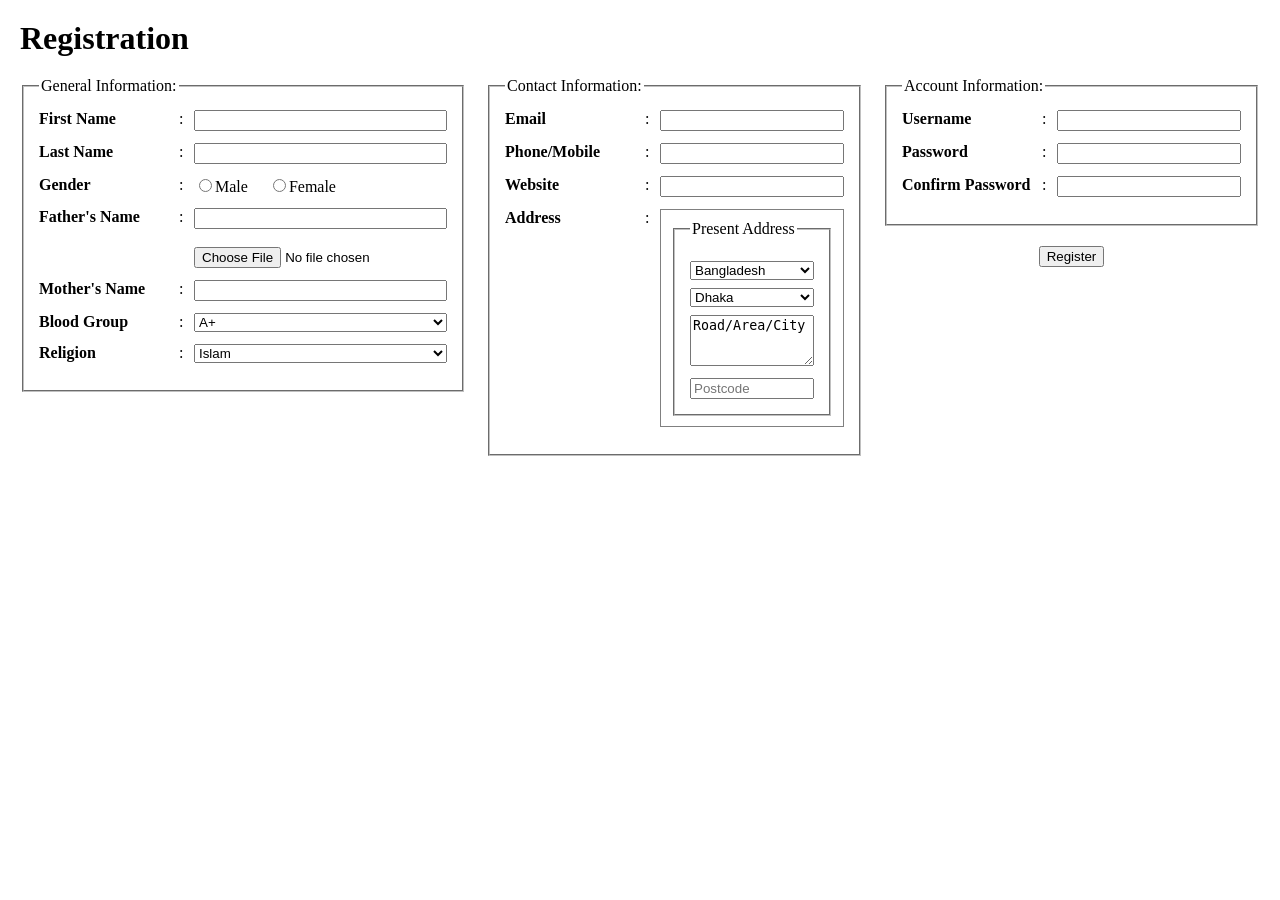
==== CSS/index.html @ 97579cf8 "CSS added" ====
<!DOCTYPE html>
<html>
<head>
<title>Registration</title>
 
<link rel="stylesheet"href="style.css">
 
</head>
 
<body>
 
<h1><b>Registration</b></h1>
 
<div class="container">
 
    <fieldset>
 
        <legend>General Information:</legend>
 
        <div class="form-group">
            <label><b>First Name</b></label>
            <span>:</span>
            <input type="text">
        </div>
 
        <div class="form-group">
            <label><b>Last Name</b></label>
            <span>:</span>
            <input type="text">
        </div>
 
        <div class="form-group">
            <label><b>Gender</b></label>
            <span>:</span>
 
            <div class="radio-group">
                <label><input type="radio" name="gender">Male</label>
                <label><input type="radio" name="gender">Female</label>
            </div>
        </div>
 
        <div class="form-group">
            <label><b>Father's Name</b></label>
            <span>:</span>
 
            <div>
                <input type="text"><br><br>
                <input type="file">
            </div>
        </div>
 
        <div class="form-group">
            <label><b>Mother's Name</b></label>
            <span>:</span>
            <input type="text">
        </div>
 
        <div class="form-group">
            <label><b>Blood Group</b></label>
            <span>:</span>
 
            <select>
                <option>A+</option>
                <option>A-</option>
                <option>B+</option>
                <option>B-</option>
                <option>AB+</option>
                <option>AB-</option>
                <option>O+</option>
                <option>O-</option>
            </select>
        </div>
 
        <div class="form-group">
            <label><b>Religion</b></label>
            <span>:</span>
 
            <select>
                <option>Islam</option>
                <option>Hinduism</option>
                <option>Christianity</option>
                <option>Buddhism</option>
            </select>
        </div>
 
    </fieldset>
 
    <fieldset>
 
        <legend>Contact Information:</legend>
 
        <div class="form-group">
            <label><b>Email</b></label>
            <span>:</span>
            <input type="email">
        </div>
 
        <div class="form-group">
            <label><b>Phone/Mobile</b></label>
            <span>:</span>
            <input type="text">
        </div>
 
        <div class="form-group">
            <label><b>Website</b></label>
            <span>:</span>
            <input type="text">
        </div>
 
        <div class="form-group">
 
            <label><b>Address</b></label>
            <span>:</span>
 
            <div class="address">
 
                <fieldset>
 
                    <legend>Present Address</legend>
 
                    <select>
                        <option>Bangladesh</option>
                        <option>India</option>
                    </select>
 
                    <br>
 
                    <select>
                        <option>Dhaka</option>
                        <option>Rangpur</option>
                    </select>
 
                    <br>
 
                    <textarea rows="3">Road/Area/City</textarea>
 
                    <br>
 
                    <input type="text" placeholder="Postcode">
 
                </fieldset>
 
            </div>
 
        </div>
 
    </fieldset>
 
    <div>
 
        <fieldset>
 
            <legend>Account Information:</legend>
 
            <div class="form-group">
                <label><b>Username</b></label>
                <span>:</span>
                <input type="text">
            </div>
 
            <div class="form-group">
                <label><b>Password</b></label>
                <span>:</span>
                <input type="password">
            </div>
 
            <div class="form-group">
                <label><b>Confirm Password</b></label>
                <span>:</span>
                <input type="password">
            </div>
 
        </fieldset>
 
        <div class="button">
            <input type="button" value="Register">
        </div>
 
    </div>
 
</div>
 
</body>
</html>
---- CSS/style.css ----
*{
    box-sizing:border-box;
}
 
body{
    margin:20px;
    
}
 
h1{
    margin:0 0 20px 0;
    font-size:32px;
}
 
.container{
    display:grid;
    grid-template-columns:1fr 1fr 1fr;
    gap:20px;
    align-items:start;
}
 
fieldset{
    padding:15px;
}
 
.form-group{
    display:grid;
    grid-template-columns:140px 15px 1fr;
    align-items:start;
    margin-bottom:12px;
}
 
.radio-group{
    display:flex;
    gap:20px;
    align-items:center;
}
 
.address{
    border:1px solid gray;
    padding:10px;
}
 
.address select,
.address textarea,
.address input{
    width:100%;
    margin-top:8px;
}
 
input[type=text],
input[type=password],
input[type=email],
select,
textarea{
    width:100%;
}
 
.button{
    text-align:center;
    margin-top:20px;
}
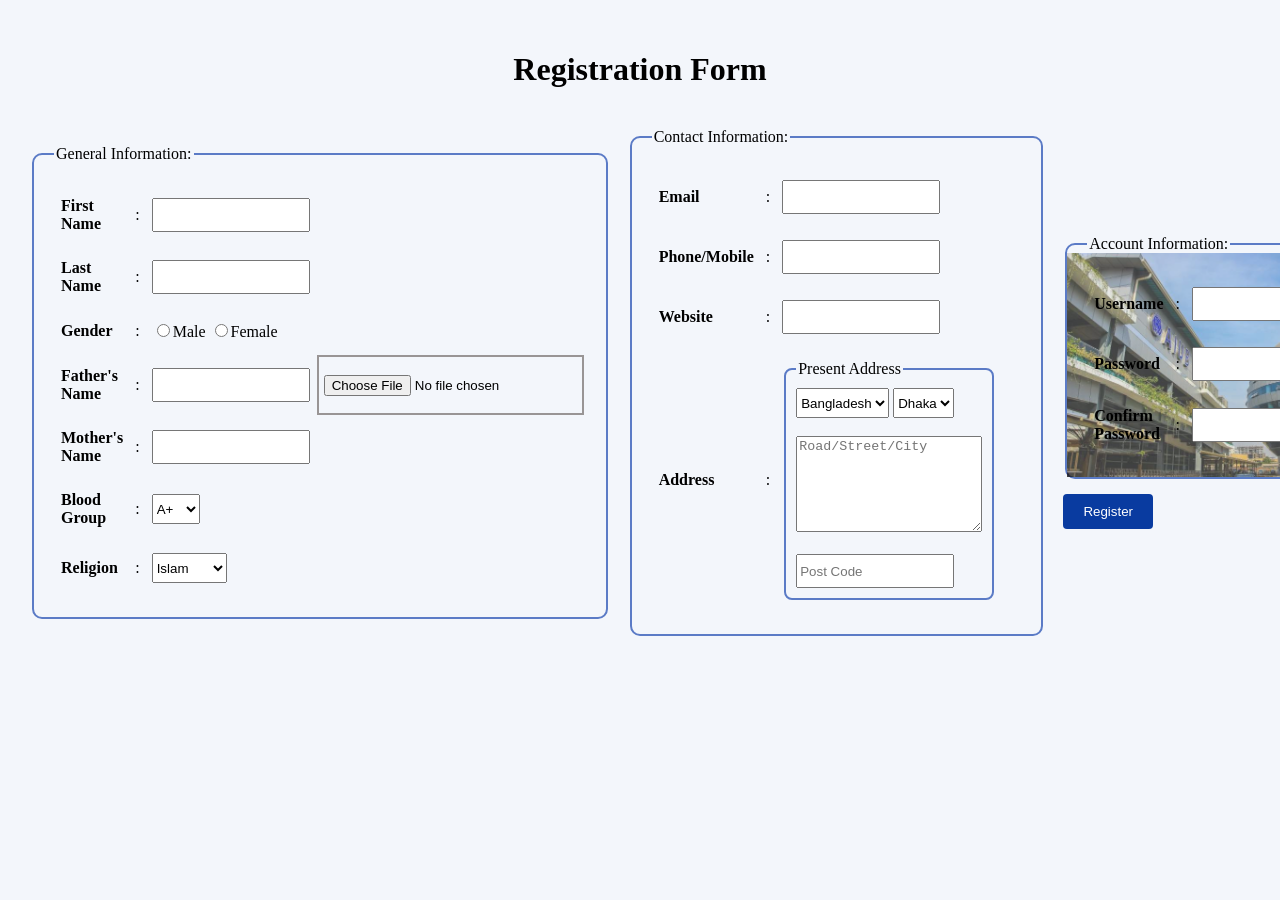
==== commit e2fe6594: "CSS Form Task" ====
--- a/CSS/index.html
+++ b/CSS/index.html
@@ -1,184 +1,203 @@
 <!DOCTYPE html>
-<html>
+<html lang="en">
+ 
 <head>
-<title>Registration</title>
- 
-<link rel="stylesheet"href="style.css">
+<meta charset="UTF-8">
+<meta name="viewport" content="width=device-width, initial-scale=1.0">
+<title>Registration Form</title>
+ 
+<link rel="stylesheet" href="style.css">
  
 </head>
  
 <body>
  
-<h1><b>Registration</b></h1>
+<h1>Registration Form</h1>
  
 <div class="container">
  
-    <fieldset>
- 
-        <legend>General Information:</legend>
- 
-        <div class="form-group">
-            <label><b>First Name</b></label>
-            <span>:</span>
-            <input type="text">
-        </div>
- 
-        <div class="form-group">
-            <label><b>Last Name</b></label>
-            <span>:</span>
-            <input type="text">
-        </div>
- 
-        <div class="form-group">
-            <label><b>Gender</b></label>
-            <span>:</span>
- 
-            <div class="radio-group">
-                <label><input type="radio" name="gender">Male</label>
-                <label><input type="radio" name="gender">Female</label>
-            </div>
-        </div>
- 
-        <div class="form-group">
-            <label><b>Father's Name</b></label>
-            <span>:</span>
- 
-            <div>
-                <input type="text"><br><br>
-                <input type="file">
-            </div>
-        </div>
- 
-        <div class="form-group">
-            <label><b>Mother's Name</b></label>
-            <span>:</span>
-            <input type="text">
-        </div>
- 
-        <div class="form-group">
-            <label><b>Blood Group</b></label>
-            <span>:</span>
- 
-            <select>
-                <option>A+</option>
-                <option>A-</option>
-                <option>B+</option>
-                <option>B-</option>
-                <option>AB+</option>
-                <option>AB-</option>
-                <option>O+</option>
-                <option>O-</option>
-            </select>
-        </div>
- 
-        <div class="form-group">
-            <label><b>Religion</b></label>
-            <span>:</span>
- 
-            <select>
-                <option>Islam</option>
-                <option>Hinduism</option>
-                <option>Christianity</option>
-                <option>Buddhism</option>
-            </select>
-        </div>
- 
-    </fieldset>
- 
-    <fieldset>
- 
-        <legend>Contact Information:</legend>
- 
-        <div class="form-group">
-            <label><b>Email</b></label>
-            <span>:</span>
-            <input type="email">
-        </div>
- 
-        <div class="form-group">
-            <label><b>Phone/Mobile</b></label>
-            <span>:</span>
-            <input type="text">
-        </div>
- 
-        <div class="form-group">
-            <label><b>Website</b></label>
-            <span>:</span>
-            <input type="text">
-        </div>
- 
-        <div class="form-group">
- 
-            <label><b>Address</b></label>
-            <span>:</span>
- 
-            <div class="address">
- 
-                <fieldset>
- 
-                    <legend>Present Address</legend>
- 
-                    <select>
-                        <option>Bangladesh</option>
-                        <option>India</option>
-                    </select>
- 
-                    <br>
- 
-                    <select>
-                        <option>Dhaka</option>
-                        <option>Rangpur</option>
-                    </select>
- 
-                    <br>
- 
-                    <textarea rows="3">Road/Area/City</textarea>
- 
-                    <br>
- 
-                    <input type="text" placeholder="Postcode">
- 
-                </fieldset>
- 
-            </div>
- 
-        </div>
- 
-    </fieldset>
- 
-    <div>
- 
-        <fieldset>
- 
-            <legend>Account Information:</legend>
- 
-            <div class="form-group">
-                <label><b>Username</b></label>
-                <span>:</span>
-                <input type="text">
-            </div>
- 
-            <div class="form-group">
-                <label><b>Password</b></label>
-                <span>:</span>
-                <input type="password">
-            </div>
- 
-            <div class="form-group">
-                <label><b>Confirm Password</b></label>
-                <span>:</span>
-                <input type="password">
-            </div>
- 
-        </fieldset>
- 
-        <div class="button">
-            <input type="button" value="Register">
-        </div>
- 
-    </div>
+<!-- General Information -->
+ 
+<fieldset class="general">
+ 
+<legend>General Information:</legend>
+ 
+<table>
+ 
+<tr>
+<td><b>First Name</b></td>
+<td>:</td>
+<td><input type="text"></td>
+</tr>
+ 
+<tr>
+<td><b>Last Name</b></td>
+<td>:</td>
+<td><input type="text"></td>
+</tr>
+ 
+<tr>
+<td><b>Gender</b></td>
+<td>:</td>
+<td>
+<input type="radio" name="gender">Male
+<input type="radio" name="gender">Female
+</td>
+</tr>
+ 
+<tr>
+<td><b>Father's Name</b></td>
+<td>:</td>
+<td><input type="text"></td>
+<td style="border: 2px solid rgb(153, 149, 149);">
+<input type="file">
+</td>
+</tr>
+ 
+
+ 
+<tr>
+<td><b>Mother's Name</b></td>
+<td>:</td>
+<td><input type="text"></td>
+</tr>
+ 
+<tr>
+<td><b>Blood Group</b></td>
+<td>:</td>
+<td>
+<select>
+<option>A+</option>
+<option>A-</option>
+<option>B+</option>
+<option>B-</option>
+<option>AB+</option>
+<option>AB-</option>
+<option>O+</option>
+<option>O-</option>
+</select>
+</td>
+</tr>
+ 
+<tr>
+<td><b>Religion</b></td>
+<td>:</td>
+<td>
+<select>
+<option>Islam</option>
+<option>Hindu</option>
+<option>Christian</option>
+<option>Buddhist</option>
+</select>
+</td>
+</tr>
+ 
+</table>
+ 
+</fieldset>
+ 
+<!-- Contact Information -->
+ 
+<fieldset class="contact">
+ 
+<legend>Contact Information:</legend>
+ 
+<table>
+ 
+<tr>
+<td><b>Email</b></td>
+<td>:</td>
+<td><input type="email"></td>
+</tr>
+ 
+<tr>
+<td><b>Phone/Mobile</b></td>
+<td>:</td>
+<td><input type="text"></td>
+</tr>
+ 
+<tr>
+<td><b>Website</b></td>
+<td>:</td>
+<td><input type="text"></td>
+</tr>
+ 
+<tr>
+ 
+<td valign="top"><b>Address</b></td>
+<td valign="top">:</td>
+ 
+<td>
+ 
+<fieldset class="address-box" style="border:2px solid #5b7bc6;">
+ 
+<legend>Present Address</legend>
+ 
+<select>
+<option>Bangladesh</option>
+</select>
+ 
+<select>
+<option>Dhaka</option>
+</select>
+ 
+<br><br>
+ 
+<textarea placeholder="Road/Street/City"></textarea>
+ 
+<br><br>
+ 
+<input type="text" placeholder="Post Code">
+ 
+</fieldset>
+ 
+</td>
+ 
+</tr>
+ 
+</table>
+ 
+</fieldset>
+ 
+<!-- Account Information -->
+ 
+<div class="account">
+ 
+<fieldset>
+    <img src="/Screenshot 2026-07-07 142249.png" class="bg">
+ 
+<legend>Account Information:</legend>
+ 
+<table>
+ 
+<tr>
+<td><b>Username</b></td>
+<td>:</td>
+<td><input type="text"></td>
+</tr>
+ 
+<tr>
+<td><b>Password</b></td>
+<td>:</td>
+<td><input type="password"></td>
+</tr>
+ 
+<tr>
+<td><b>Confirm Password</b></td>
+<td>:</td>
+<td><input type="password"></td>
+</tr>
+ 
+</table>
+ 
+</fieldset>
+ 
+<button class="register">Register</button>
  
 </div>
  
+</div>
+ 
 </body>
-</html>+</html>
+ 
--- a/CSS/style.css
+++ b/CSS/style.css
@@ -1,62 +1,103 @@
-*{
-    box-sizing:border-box;
-}
- 
 body{
-    margin:20px;
+    margin:0;
+    padding:30px;
+    background:#f3f6fb;
+    
     
 }
  
 h1{
-    margin:0 0 20px 0;
-    font-size:32px;
+    text-align:center;
+    margin-bottom:40px;
+    
 }
  
 .container{
-    display:grid;
-    grid-template-columns:1fr 1fr 1fr;
-    gap:20px;
-    align-items:start;
+    width:1250px;
+    margin:auto;
+    display:flex;
+    justify-content:space-between;
+    align-items:center;
 }
  
 fieldset{
-    padding:15px;
+    border:2px solid #5b7bc6;
+    border-radius:10px;
+    padding:20px;
+    margin-right: 20px;
 }
  
-.form-group{
-    display:grid;
-    grid-template-columns:140px 15px 1fr;
-    align-items:start;
-    margin-bottom:12px;
+
+ 
+.general{
+    width:360px;
 }
  
-.radio-group{
-    display:flex;
-    gap:20px;
-    align-items:center;
+.contact{
+    width:460px;
 }
  
-.address{
+.bg{
+    position: absolute;
+    top: 0;
+    left: 0;
+    width: 100%;
+    height: 100%;
+    object-fit: cover;
+    opacity: 0.75;
+    z-index: -1;
+
+}
+.account fieldset{
+    position: relative;
+    z-index: 1;
+}
+ 
+table{
+    width:100%;
+}
+ 
+td{
+    padding:12px 5px;
+    vertical-align:middle;
+}
+ 
+input[type=text],
+input[type=email],
+input[type=password]{
+    width:150px;
+    height:28px;
+}
+ 
+select{
+    height:30px;
+}
+ 
+textarea{
+    width:180px;
+    height:90px;
+}
+ 
+.address-box{
     border:1px solid gray;
+    border-radius:8px;
     padding:10px;
 }
  
-.address select,
-.address textarea,
-.address input{
-    width:100%;
-    margin-top:8px;
+.register{
+    margin-top:15px;
+    width:90px;
+    height:35px;
+    border:none;
+    background:#093ba0;
+    color:white;
+    border-radius:4px;
+    cursor:pointer;
 }
- 
-input[type=text],
-input[type=password],
-input[type=email],
-select,
-textarea{
-    width:100%;
+
+input:focus,
+textarea:focus,
+select:focus {
+    background-color: #d5d4d4; 
 }
- 
-.button{
-    text-align:center;
-    margin-top:20px;
-}+ 
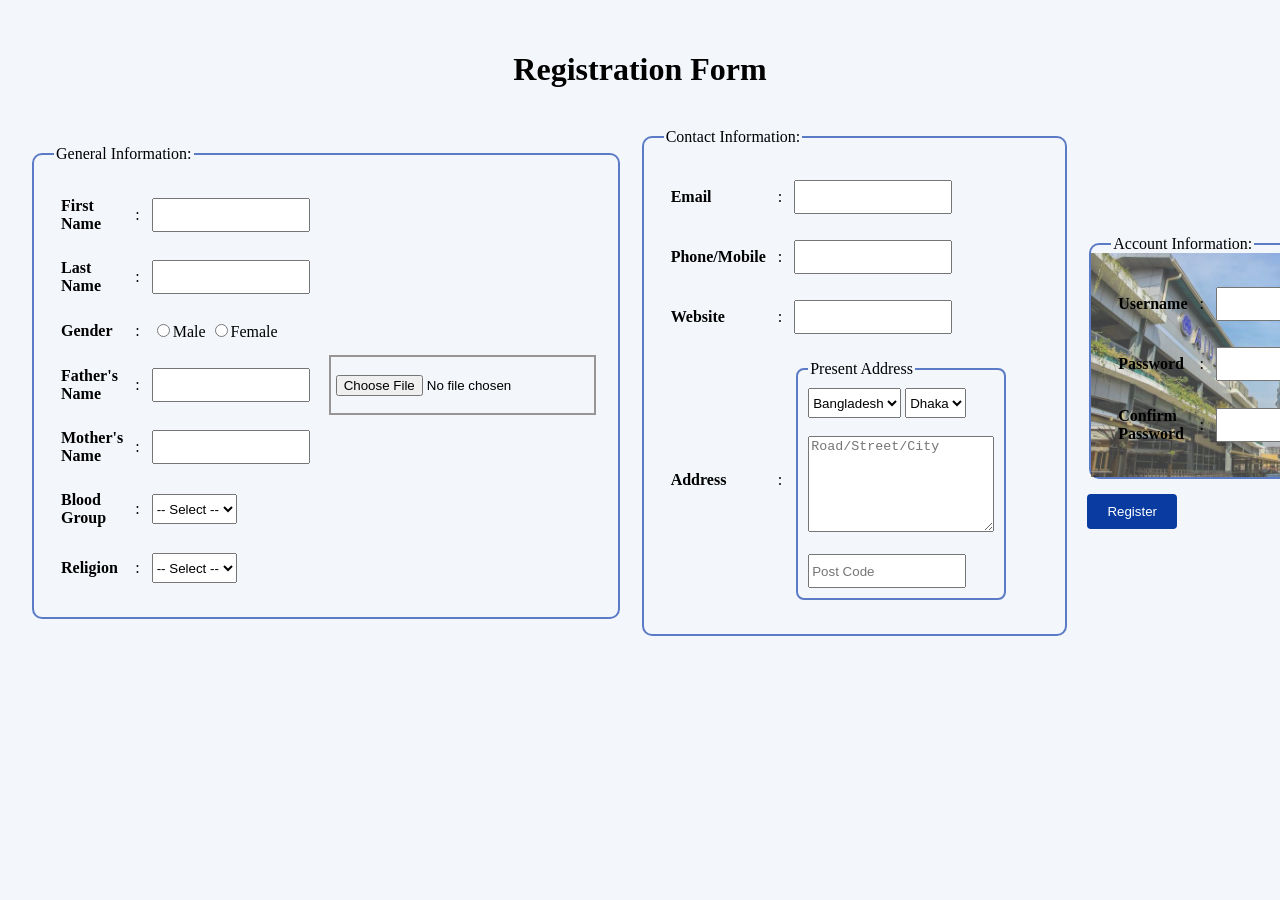
==== commit b5954c28: "Form Validation with JavaScript" ====
--- a/CSS/index.html
+++ b/CSS/index.html
@@ -1,203 +1,325 @@
 <!DOCTYPE html>
 <html lang="en">
- 
+
 <head>
-<meta charset="UTF-8">
-<meta name="viewport" content="width=device-width, initial-scale=1.0">
-<title>Registration Form</title>
- 
-<link rel="stylesheet" href="style.css">
- 
+    <meta charset="UTF-8">
+    <meta name="viewport" content="width=device-width, initial-scale=1.0">
+    <title>Registration Form</title>
+
+    <link rel="stylesheet" href="style.css">
+
 </head>
- 
+
 <body>
- 
-<h1>Registration Form</h1>
- 
-<div class="container">
- 
-<!-- General Information -->
- 
-<fieldset class="general">
- 
-<legend>General Information:</legend>
- 
-<table>
- 
-<tr>
-<td><b>First Name</b></td>
-<td>:</td>
-<td><input type="text"></td>
-</tr>
- 
-<tr>
-<td><b>Last Name</b></td>
-<td>:</td>
-<td><input type="text"></td>
-</tr>
- 
-<tr>
-<td><b>Gender</b></td>
-<td>:</td>
-<td>
-<input type="radio" name="gender">Male
-<input type="radio" name="gender">Female
-</td>
-</tr>
- 
-<tr>
-<td><b>Father's Name</b></td>
-<td>:</td>
-<td><input type="text"></td>
-<td style="border: 2px solid rgb(153, 149, 149);">
-<input type="file">
-</td>
-</tr>
- 
-
- 
-<tr>
-<td><b>Mother's Name</b></td>
-<td>:</td>
-<td><input type="text"></td>
-</tr>
- 
-<tr>
-<td><b>Blood Group</b></td>
-<td>:</td>
-<td>
-<select>
-<option>A+</option>
-<option>A-</option>
-<option>B+</option>
-<option>B-</option>
-<option>AB+</option>
-<option>AB-</option>
-<option>O+</option>
-<option>O-</option>
-</select>
-</td>
-</tr>
- 
-<tr>
-<td><b>Religion</b></td>
-<td>:</td>
-<td>
-<select>
-<option>Islam</option>
-<option>Hindu</option>
-<option>Christian</option>
-<option>Buddhist</option>
-</select>
-</td>
-</tr>
- 
-</table>
- 
-</fieldset>
- 
-<!-- Contact Information -->
- 
-<fieldset class="contact">
- 
-<legend>Contact Information:</legend>
- 
-<table>
- 
-<tr>
-<td><b>Email</b></td>
-<td>:</td>
-<td><input type="email"></td>
-</tr>
- 
-<tr>
-<td><b>Phone/Mobile</b></td>
-<td>:</td>
-<td><input type="text"></td>
-</tr>
- 
-<tr>
-<td><b>Website</b></td>
-<td>:</td>
-<td><input type="text"></td>
-</tr>
- 
-<tr>
- 
-<td valign="top"><b>Address</b></td>
-<td valign="top">:</td>
- 
-<td>
- 
-<fieldset class="address-box" style="border:2px solid #5b7bc6;">
- 
-<legend>Present Address</legend>
- 
-<select>
-<option>Bangladesh</option>
-</select>
- 
-<select>
-<option>Dhaka</option>
-</select>
- 
-<br><br>
- 
-<textarea placeholder="Road/Street/City"></textarea>
- 
-<br><br>
- 
-<input type="text" placeholder="Post Code">
- 
-</fieldset>
- 
-</td>
- 
-</tr>
- 
-</table>
- 
-</fieldset>
- 
-<!-- Account Information -->
- 
-<div class="account">
- 
-<fieldset>
-    <img src="/Screenshot 2026-07-07 142249.png" class="bg">
- 
-<legend>Account Information:</legend>
- 
-<table>
- 
-<tr>
-<td><b>Username</b></td>
-<td>:</td>
-<td><input type="text"></td>
-</tr>
- 
-<tr>
-<td><b>Password</b></td>
-<td>:</td>
-<td><input type="password"></td>
-</tr>
- 
-<tr>
-<td><b>Confirm Password</b></td>
-<td>:</td>
-<td><input type="password"></td>
-</tr>
- 
-</table>
- 
-</fieldset>
- 
-<button class="register">Register</button>
- 
-</div>
- 
-</div>
- 
+
+    <h1>Registration Form</h1>
+
+    <form class="container" onsubmit="return validate(this);">
+
+        <!-- General Information -->
+        <fieldset class="general">
+            <legend>General Information:</legend>
+            <table>
+
+                <tr>
+                    <td><b>First Name</b></td>
+                    <td>:</td>
+                    <td><input type="text" name="FirstName"></td>
+                    <td><span id="FirstNameErrMsg"></span></td>
+                </tr>
+
+                <tr>
+                    <td><b>Last Name</b></td>
+                    <td>:</td>
+                    <td><input type="text" name="LastName"></td>
+                    <td><span id="LastNameErrMsg"></span></td>
+                </tr>
+
+                <tr>
+                    <td><b>Gender</b></td>
+                    <td>:</td>
+                    <td>
+                        <input type="radio" name="gender" value="Male">Male
+                        <input type="radio" name="gender" value="Female">Female
+                        <span id="GenderErrMsg"></span>
+                    </td>
+                </tr>
+
+                <tr>
+                    <td><b>Father's Name</b></td>
+                    <td>:</td>
+                    <td><input type="text" name="FatherName"></td>
+                    <td><span id="FatherNameErrMsg"></span></td>
+                    <td style="border: 2px solid rgb(153, 149, 149);">
+                        <input type="file" name="fileChoosen">
+                        <span id="FileErrMsg"></span>
+                    </td>
+                </tr>
+
+                <tr>
+                    <td><b>Mother's Name</b></td>
+                    <td>:</td>
+                    <td><input type="text" name="MotherName"></td>
+                    <td><span id="MotherNameErrMsg"></span></td>
+                </tr>
+
+                <tr>
+                    <td><b>Blood Group</b></td>
+                    <td>:</td>
+                    <td>
+                        <select name="BloodGroup">
+                            <option value="">-- Select --</option>
+                            <option value="A+">A+</option>
+                            <option value="A-">A-</option>
+                            <option value="B+">B+</option>
+                            <option value="B-">B-</option>
+                            <option value="AB+">AB+</option>
+                            <option value="AB-">AB-</option>
+                            <option value="O+">O+</option>
+                            <option value="O-">O-</option>
+                        </select>
+                        <span id="BGErrMsg"></span>
+                    </td>
+                </tr>
+
+                <tr>
+                    <td><b>Religion</b></td>
+                    <td>:</td>
+                    <td>
+                        <select name="Religion">
+                            <option value="">-- Select --</option>
+                            <option value="Islam">Islam</option>
+                            <option value="Hindu">Hindu</option>
+                            <option value="Christian">Christian</option>
+                            <option value="Buddhist">Buddhist</option>
+                        </select>
+                        <span id="ReligionErrMsg"></span>
+                    </td>
+                </tr>
+
+            </table>
+        </fieldset>
+
+        <!-- Contact Information -->
+        <fieldset class="contact">
+            <legend>Contact Information:</legend>
+            <table>
+
+                <tr>
+                    <td><b>Email</b></td>
+                    <td>:</td>
+                    <td><input type="email" name="Email"></td>
+                    <td><span id="EmailErrMsg"></span></td>
+                </tr>
+
+                <tr>
+                    <td><b>Phone/Mobile</b></td>
+                    <td>:</td>
+                    <td><input type="text" name="Phone"></td>
+                    <td><span id="PhoneErrMsg"></span></td>
+                </tr>
+
+                <tr>
+                    <td><b>Website</b></td>
+                    <td>:</td>
+                    <td><input type="text" name="Website"></td>
+                    <td><span id="WebErrMsg"></span></td>
+                </tr>
+
+                <tr>
+                    <td valign="top"><b>Address</b></td>
+                    <td valign="top">:</td>
+                    <td>
+                        <fieldset class="address-box" style="border:2px solid #5b7bc6;">
+                            <legend>Present Address</legend>
+
+                            <select name="Country">
+                                <option value="Bangladesh">Bangladesh</option>
+                            </select>
+
+                            <select name="City">
+                                <option value="Dhaka">Dhaka</option>
+                            </select>
+
+                            <br><br>
+
+                            <textarea name="StreetAddress" placeholder="Road/Street/City"></textarea>
+
+                            <br><br>
+
+                            <input type="text" name="PostCode" placeholder="Post Code">
+
+                        </fieldset>
+                    </td>
+                </tr>
+
+            </table>
+        </fieldset>
+
+        <!-- Account Information -->
+        <div class="account">
+            <fieldset>
+                <img src="/Screenshot 2026-07-07 142249.png" class="bg" alt="background">
+
+                <legend>Account Information:</legend>
+                <table>
+
+                    <tr>
+                        <td><b>Username</b></td>
+                        <td>:</td>
+                        <td><input type="text" name="Username"></td>
+                        <td><span id="UserNameErrMsg"></span></td>
+                    </tr>
+
+                    <tr>
+                        <td><b>Password</b></td>
+                        <td>:</td>
+                        <td><input type="password" name="Password"></td>
+                        <td><span id="PassErrMsg"></span></td>
+                    </tr>
+
+                    <tr>
+                        <td><b>Confirm Password</b></td>
+                        <td>:</td>
+                        <td><input type="password" name="ConfirmPass"></td>
+                        <td><span id="ConfirmPassErrMsg"></span></td>
+                    </tr>
+
+                </table>
+            </fieldset>
+
+            <button class="register" type="submit">Register</button>
+        </div>
+
+    </form>
+
+    <script>
+        function validate(form) {
+
+            
+            const FirstName = form.FirstName.value.trim();
+            const LastName = form.LastName.value.trim();
+            const FatherName = form.FatherName.value.trim();
+            const MotherName = form.MotherName.value.trim();
+            const BloodGroup = form.BloodGroup.value;
+            const Religion = form.Religion.value;
+            const Email = form.Email.value.trim();
+            const Phone = form.Phone.value.trim();
+            const Website = form.Website.value.trim();
+            const Username = form.Username.value.trim();
+            const Password = form.Password.value;
+            const ConfirmPass = form.ConfirmPass.value;
+
+            
+            const genderSelected = form.querySelector('input[name="gender"]:checked');
+
+            let flag = true;
+
+            
+            const FirstNameErrMsg = document.getElementById("FirstNameErrMsg");
+            const LastNameErrMsg = document.getElementById("LastNameErrMsg");
+            const GenderErrMsg = document.getElementById("GenderErrMsg");
+            const FatherNameErrMsg = document.getElementById("FatherNameErrMsg");
+            const FileErrMsg = document.getElementById("FileErrMsg");
+            const MotherNameErrMsg = document.getElementById("MotherNameErrMsg");
+            const BGErrMsg = document.getElementById("BGErrMsg");
+            const ReligionErrMsg = document.getElementById("ReligionErrMsg");
+            const EmailErrMsg = document.getElementById("EmailErrMsg");
+            const PhoneErrMsg = document.getElementById("PhoneErrMsg");
+            const WebErrMsg = document.getElementById("WebErrMsg");
+            const UserNameErrMsg = document.getElementById("UserNameErrMsg");
+            const PassErrMsg = document.getElementById("PassErrMsg");
+            const ConfirmPassErrMsg = document.getElementById("ConfirmPassErrMsg");
+
+            
+            FirstNameErrMsg.innerHTML = "";
+            LastNameErrMsg.innerHTML = "";
+            GenderErrMsg.innerHTML = "";
+            FatherNameErrMsg.innerHTML = "";
+            FileErrMsg.innerHTML = "";
+            MotherNameErrMsg.innerHTML = "";
+            BGErrMsg.innerHTML = "";
+            ReligionErrMsg.innerHTML = "";
+            EmailErrMsg.innerHTML = "";
+            PhoneErrMsg.innerHTML = "";
+            WebErrMsg.innerHTML = "";
+            UserNameErrMsg.innerHTML = "";
+            PassErrMsg.innerHTML = "";
+            ConfirmPassErrMsg.innerHTML = "";
+
+            
+
+            if (FirstName === "") {
+                FirstNameErrMsg.innerHTML = "Please enter your First Name.";
+                flag = false;
+            }
+
+            if (LastName === "") {
+                LastNameErrMsg.innerHTML = "Please enter your Last Name.";
+                flag = false;
+            }
+
+            if (!genderSelected) {
+                GenderErrMsg.innerHTML = "Please select your Gender.";
+                flag = false;
+            }
+
+            if (FatherName === "") {
+                FatherNameErrMsg.innerHTML = "Please enter your Father's Name.";
+                flag = false;
+            }
+
+            if (MotherName === "") {
+                MotherNameErrMsg.innerHTML = "Please enter your Mother's Name.";
+                flag = false;
+            }
+
+            if (BloodGroup === "") {
+                BGErrMsg.innerHTML = "Please select your Blood Group.";
+                flag = false;
+            }
+
+            if (Religion === "") {
+                ReligionErrMsg.innerHTML = "Please select your Religion.";
+                flag = false;
+            }
+
+            if (Email === "") {
+                EmailErrMsg.innerHTML = "Please enter your Email address.";
+                flag = false;
+            }
+
+            if (Phone === "") {
+                PhoneErrMsg.innerHTML = "Please enter your Phone/Mobile number.";
+                flag = false;
+            }
+
+        
+
+            if (Username === "") {
+                UserNameErrMsg.innerHTML = "Please choose a Username.";
+                flag = false;
+            }
+
+            if (Password === "") {
+                PassErrMsg.innerHTML = "Please enter a Password.";
+                flag = false;
+            }
+
+            if (ConfirmPass === "") {
+                ConfirmPassErrMsg.innerHTML = "Please confirm your Password.";
+                flag = false;
+            }
+
+            if (Password !== "" && ConfirmPass !== "" && Password !== ConfirmPass) {
+                ConfirmPassErrMsg.innerHTML = "Passwords do not match!";
+                flag = false;
+            }
+
+            return flag; 
+        }
+    </script>
+
 </body>
-</html>
- +
+</html>
